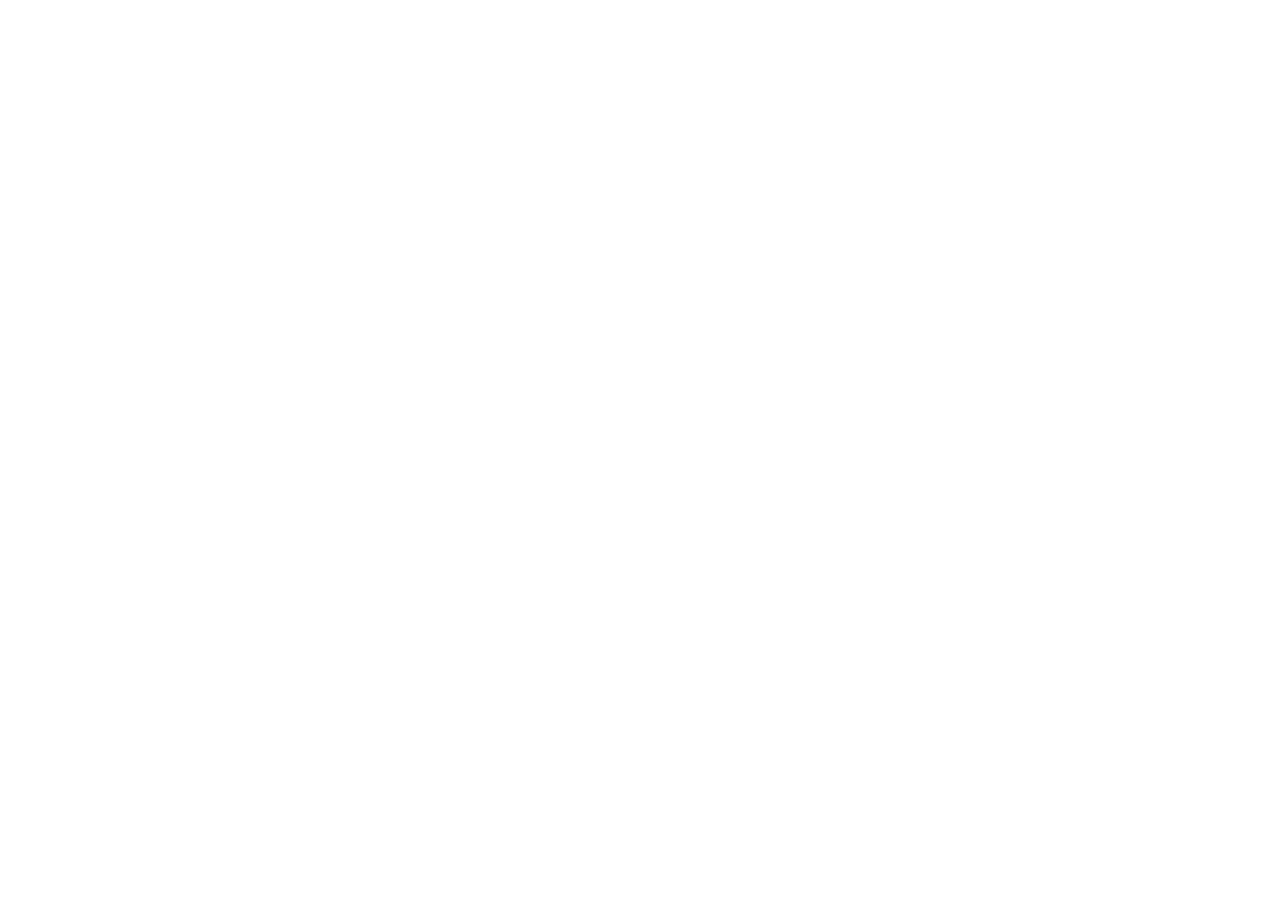
==== main.html @ e7f59f7b "Initial commit" ====
<!DOCTYPE html>

<html>

<head>
	<link rel="stylesheet" href="styles.css">
</head>

<body>
	<!-- the entire body must be written by student -->
    <script type="text/javascript" src="./script.js">
</script>

</body>

</html>
---- styles.css ----
/* Your CSS Code here. */
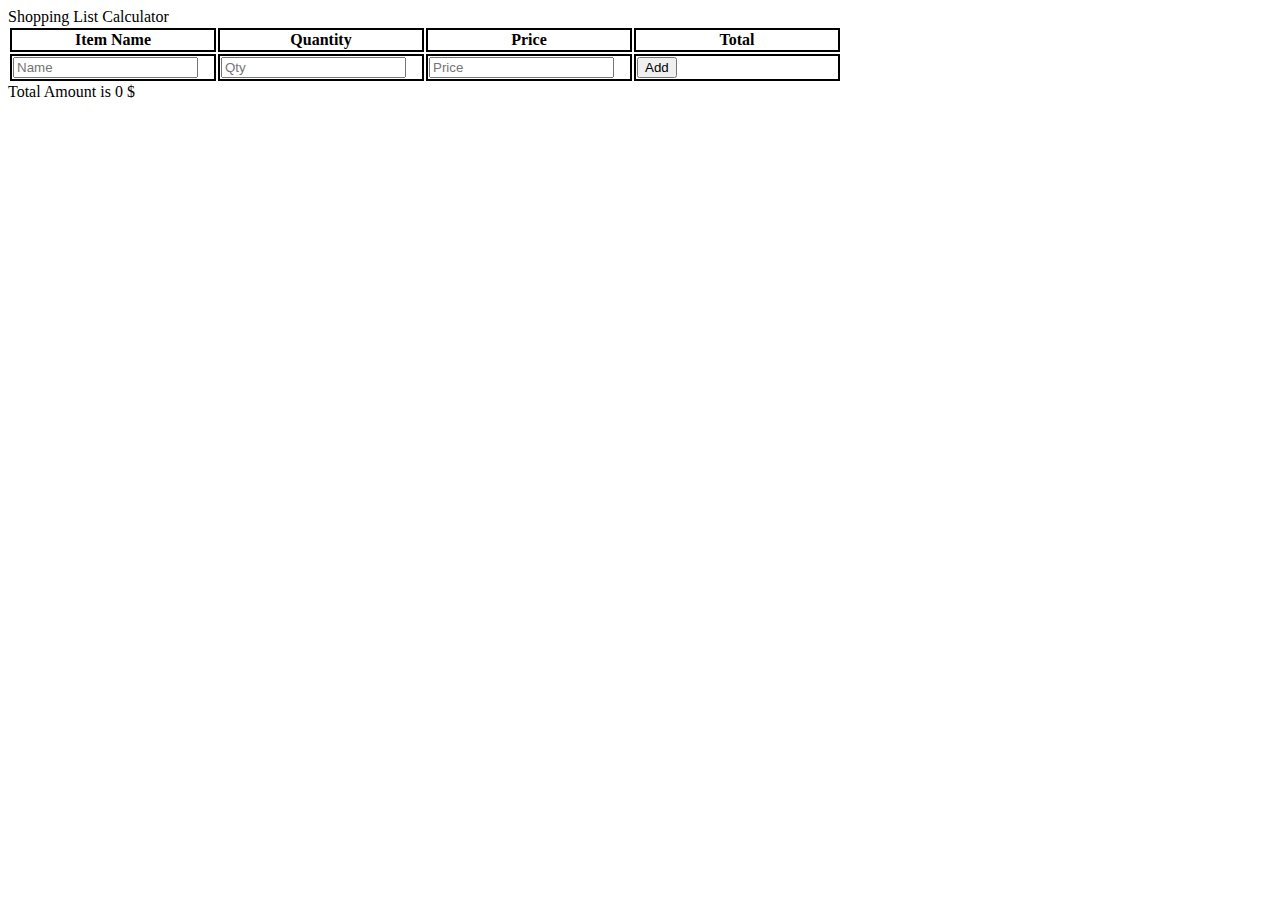
==== commit 6e187056: "Update main.html" ====
--- a/main.html
+++ b/main.html
@@ -1,16 +1,77 @@
 <!DOCTYPE html>
-
-<html>
+<html lang="en">
 
 <head>
-	<link rel="stylesheet" href="styles.css">
+	<meta charset="UTF-8">
+	<meta name="viewport" content="width=device-width, initial-scale=1.0">
+	<title>Shoping List</title>
 </head>
+<style>
+th,tr,td{
+    border: 2px solid black;
+    width: 200px;
+}
+</style>
 
 <body>
-	<!-- the entire body must be written by student -->
-    <script type="text/javascript" src="./script.js">
+	<header id="heading">
+		Shopping List Calculator
+	</header>
+	<main onload="render()">
+		<table id="table1">
+			<caption></caption>
+			<tr>
+				<th>Item Name</th>
+				<th>Quantity</th>
+				<th>Price</th>
+				<th>Total</th> 
+			</tr>
+			<tr>
+        <form id="myinputs">
+          <td><input type="text" id="item-name-input" placeholder="Name"></td>
+          <td><input type="text" id="item-qty-input" placeholder="Qty"></td>
+          <td><input type="text" id="item-price-input" placeholder="Price"></td>
+        </form>
+        <td><button id="add" onclick="addData();">Add</button></td>
+      </tr>
+    </table>
+    <div id="total">Total Amount is 0 $</div>
+  </main>
+	<footer></footer>
+<script>
+let tableBody = document.getElementsByTagName("tbody")[0];
+let addBtn = document.getElementsByTagName("button")[0];
+let totalmoney = 0;
+let money = document.getElementById("total");
+
+
+function updateItem(){
+
+    let item = document.getElementById("item-name-input").value;
+    let price = Number(document.getElementById("item-price-input").value);
+    totalmoney +=price;
+    money.innerText = "Grand Money:" + totalmoney;
+
+    let createRow = document.createElement("tr");
+    let createitem = document.createElement("td");
+    let createrprice = document.createElement("td");
+    createitem.innerText = item;
+    createrprice.innerText = price;
+
+    createRow.append(createitem);
+    createRow.append(createrprice);
+    
+
+    tableBody.append(createRow);
+
+    document.getElementById("item-name-input").value = "";
+    document.getElementById("item-price-input").value = "";
+
+
+}    
+
+addBtn.onclick = updateItem;
 </script>
-
 </body>
 
-</html>+</html>
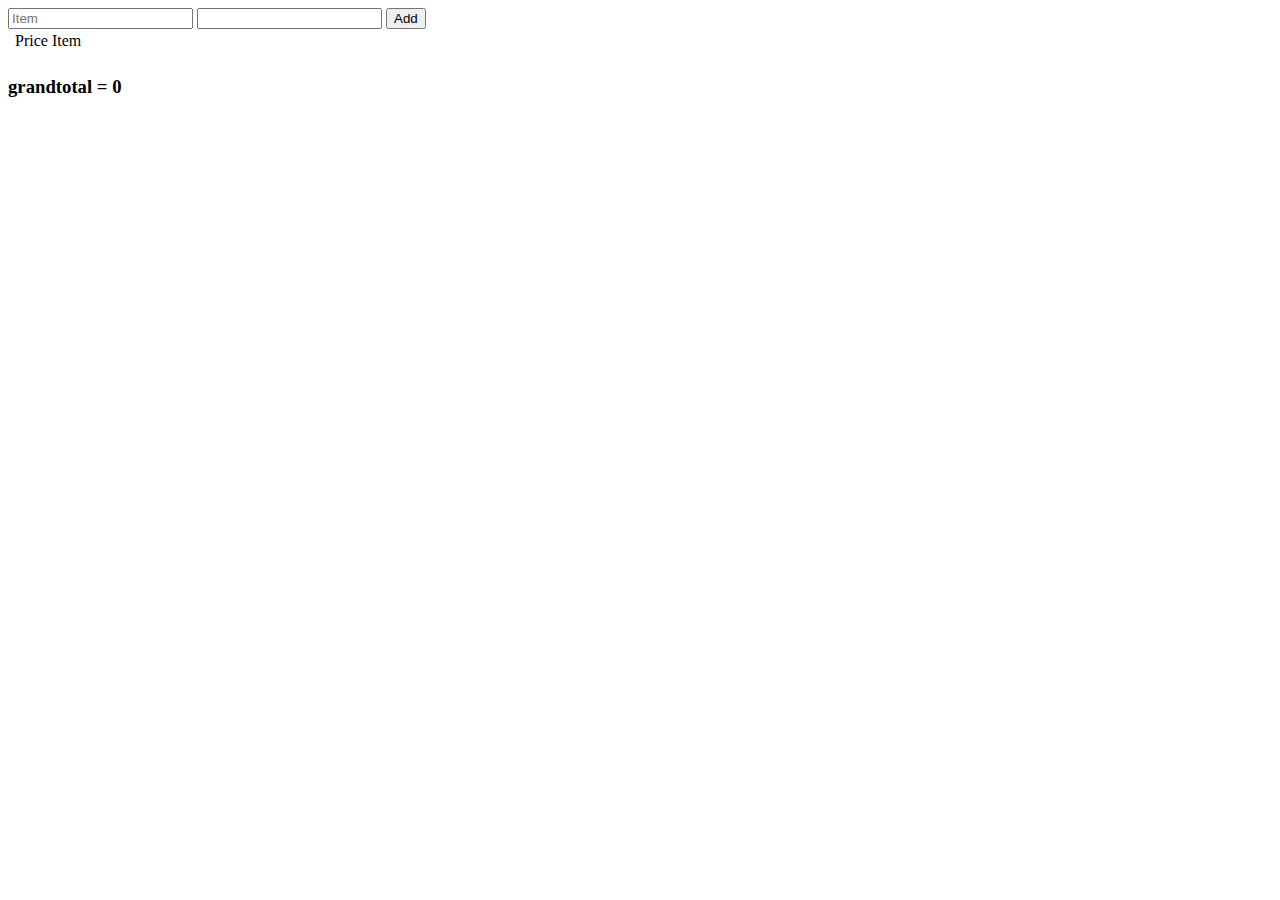
==== commit 5e2602f0: "completed" ====
--- a/main.html
+++ b/main.html
@@ -1,77 +1,29 @@
 <!DOCTYPE html>
-<html lang="en">
+
+<html>
 
 <head>
-	<meta charset="UTF-8">
-	<meta name="viewport" content="width=device-width, initial-scale=1.0">
-	<title>Shoping List</title>
+	<link rel="stylesheet" href="styles.css">
 </head>
-<style>
-th,tr,td{
-    border: 2px solid black;
-    width: 200px;
-}
-</style>
 
 <body>
-	<header id="heading">
-		Shopping List Calculator
-	</header>
-	<main onload="render()">
-		<table id="table1">
-			<caption></caption>
-			<tr>
-				<th>Item Name</th>
-				<th>Quantity</th>
-				<th>Price</th>
-				<th>Total</th> 
-			</tr>
-			<tr>
-        <form id="myinputs">
-          <td><input type="text" id="item-name-input" placeholder="Name"></td>
-          <td><input type="text" id="item-qty-input" placeholder="Qty"></td>
-          <td><input type="text" id="item-price-input" placeholder="Price"></td>
-        </form>
-        <td><button id="add" onclick="addData();">Add</button></td>
-      </tr>
-    </table>
-    <div id="total">Total Amount is 0 $</div>
-  </main>
-	<footer></footer>
-<script>
-let tableBody = document.getElementsByTagName("tbody")[0];
-let addBtn = document.getElementsByTagName("button")[0];
-let totalmoney = 0;
-let money = document.getElementById("total");
+	<!-- the entire body must be written by student -->
+	<input type="text" id="item-name-input" placeholder="Item"/>
+	<input id="item-price-input"/>
+	<button id="add">Add</button>
+	<table id="table">
+		<th>
+			<td id=”price”>Price</td>
+			<td id=”item”>Item</td>
+		</th>
+		<tr>
+			<td></td>
+		</tr>
+	</table>
+	<h3 id=”total”>grandtotal = 0</h3>
+    <script type="text/javascript" src="script.js">
+</script>
 
-
-function updateItem(){
-
-    let item = document.getElementById("item-name-input").value;
-    let price = Number(document.getElementById("item-price-input").value);
-    totalmoney +=price;
-    money.innerText = "Grand Money:" + totalmoney;
-
-    let createRow = document.createElement("tr");
-    let createitem = document.createElement("td");
-    let createrprice = document.createElement("td");
-    createitem.innerText = item;
-    createrprice.innerText = price;
-
-    createRow.append(createitem);
-    createRow.append(createrprice);
-    
-
-    tableBody.append(createRow);
-
-    document.getElementById("item-name-input").value = "";
-    document.getElementById("item-price-input").value = "";
-
-
-}    
-
-addBtn.onclick = updateItem;
-</script>
 </body>
 
-</html>
+</html>--- a/styles.css
+++ b/styles.css
@@ -0,0 +1,2 @@
+
+/* Your CSS Code here. */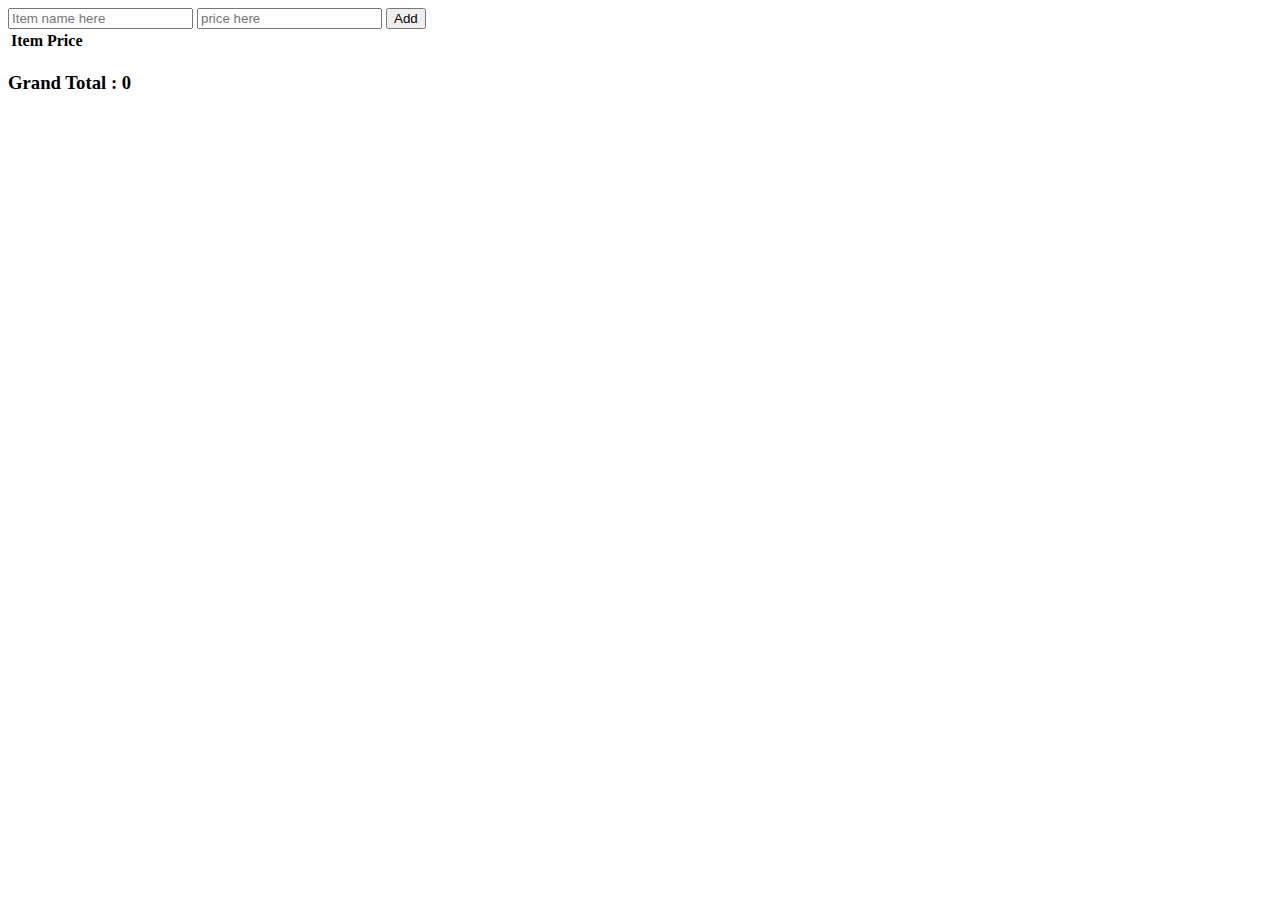
==== commit 9edd2150: "completed" ====
--- a/main.html
+++ b/main.html
@@ -1,29 +1,26 @@
 <!DOCTYPE html>
-
-<html>
+<html lang="en">
 
 <head>
-	<link rel="stylesheet" href="styles.css">
+    <meta charset="UTF-8">
+    <meta http-equiv="X-UA-Compatible" content="IE=edge">
+    <meta name="viewport" content="width=device-width, initial-scale=1.0">
+    <title>Document</title>
 </head>
 
 <body>
-	<!-- the entire body must be written by student -->
-	<input type="text" id="item-name-input" placeholder="Item"/>
-	<input id="item-price-input"/>
-	<button id="add">Add</button>
-	<table id="table">
-		<th>
-			<td id=”price”>Price</td>
-			<td id=”item”>Item</td>
-		</th>
-		<tr>
-			<td></td>
-		</tr>
-	</table>
-	<h3 id=”total”>grandtotal = 0</h3>
-    <script type="text/javascript" src="script.js">
-</script>
+    <input id="item-name-input" type="text" placeholder="Item name here">
+    <input id="item-price-input" type="number" placeholder="price here">
+    <button id="add">Add</button>
 
+    <table id="table">
+        <tr>
+            <th>Item </th>
+            <th>Price</th>
+        </tr>
+    </table>
+    <h3> Grand Total : <span id="total">0</span> </h3>
+    <script src="script.js"></script>
 </body>
 
 </html>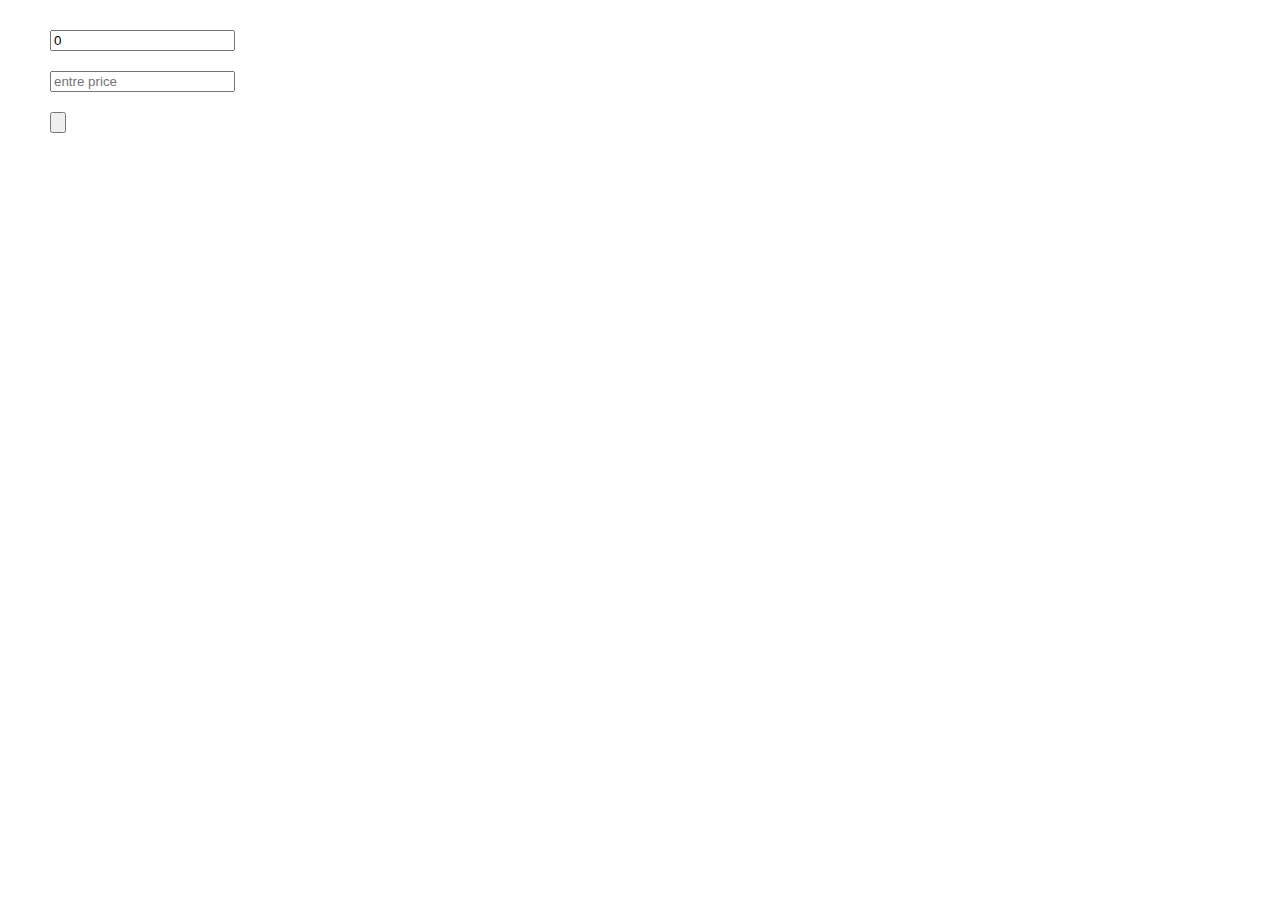
==== commit 84694dff: "completed" ====
--- a/main.html
+++ b/main.html
@@ -1,26 +1,29 @@
 <!DOCTYPE html>
-<html lang="en">
+
+<html>
 
 <head>
-    <meta charset="UTF-8">
-    <meta http-equiv="X-UA-Compatible" content="IE=edge">
-    <meta name="viewport" content="width=device-width, initial-scale=1.0">
-    <title>Document</title>
+	<link rel="stylesheet" href="styles.css">
 </head>
 
 <body>
-    <input id="item-name-input" type="text" placeholder="Item name here">
-    <input id="item-price-input" type="number" placeholder="price here">
-    <button id="add">Add</button>
+	<!-- the entire body must be written by student -->
 
-    <table id="table">
-        <tr>
-            <th>Item </th>
-            <th>Price</th>
-        </tr>
-    </table>
-    <h3> Grand Total : <span id="total">0</span> </h3>
-    <script src="script.js"></script>
+	<div>
+		<div>
+			<input type="text" id="item-name-input" value="0" placeholder="entre name"><br>
+		   <input type="text" id="item-price-input"  placeholder="entre price">
+		<br>
+		<input type="button" id="add">
+		</div>
+		<div>
+
+		</div>
+
+	</div>
+    <script type="text/javascript" src="script.js">
+</script>
+
 </body>
 
 </html>--- a/styles.css
+++ b/styles.css
@@ -0,0 +1,5 @@
+
+/* Your CSS Code here. */
+*{
+    margin: 10px;
+}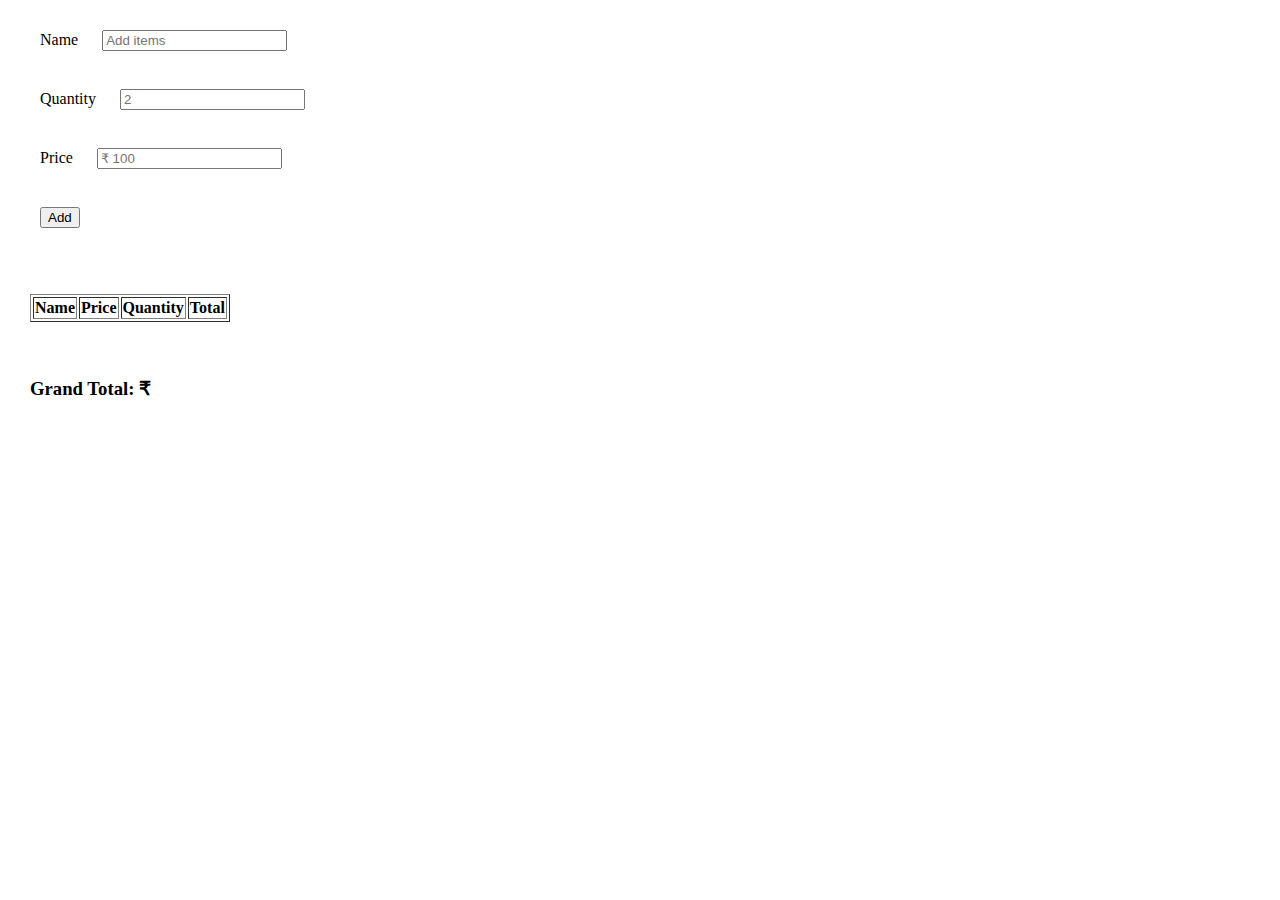
==== commit e21b59c2: "completed" ====
--- a/main.html
+++ b/main.html
@@ -7,23 +7,39 @@
 </head>
 
 <body>
-	<!-- the entire body must be written by student -->
-
-	<div>
-		<div>
-			<input type="text" id="item-name-input" value="0" placeholder="entre name"><br>
-		   <input type="text" id="item-price-input"  placeholder="entre price">
-		<br>
-		<input type="button" id="add">
-		</div>
-		<div>
-
-		</div>
-
-	</div>
-    <script type="text/javascript" src="script.js">
-</script>
-
-</body>
+    <!-- the entire body must be written by student -->
+    <form action="#">
+      <label for="item-name-input">Name</label>
+      <input type="text" id="item-name-input" placeholder="Add items" required /><br /><br />
+ 
+      <label for="item-qty-input">Quantity</label>
+      <input type="number" id="item-qty-input" placeholder="2" required /><br /><br />
+ 
+      <label for="item-price-input">Price</label>
+      <input type="number" id="item-price-input" placeholder="₹ 100" required /><br /><br />
+ 
+      <button type="submit" id="add">Add</button>
+    </form>
+    <br /><br />
+ 
+    <table role="table" border="1px">
+      <thead role="rowgroup">
+        <tr role="row">
+          <th id="item" role="columnheader">Name</th>
+          <th id="price" role="columnheader">Price</th>
+          <th role="columnheader">Quantity</th>
+          <th role="columnheader">Total</th>
+        </tr>
+      </thead>
+ 
+      <tbody role="rowgroup"></tbody>
+    </table>
+    <br /><br />
+ 
+    <h3 id="total">Grand Total: ₹</h3>
+ 
+    <script type="text/javascript" src="./script.js"></script>
+  </body>
+ 
 
 </html>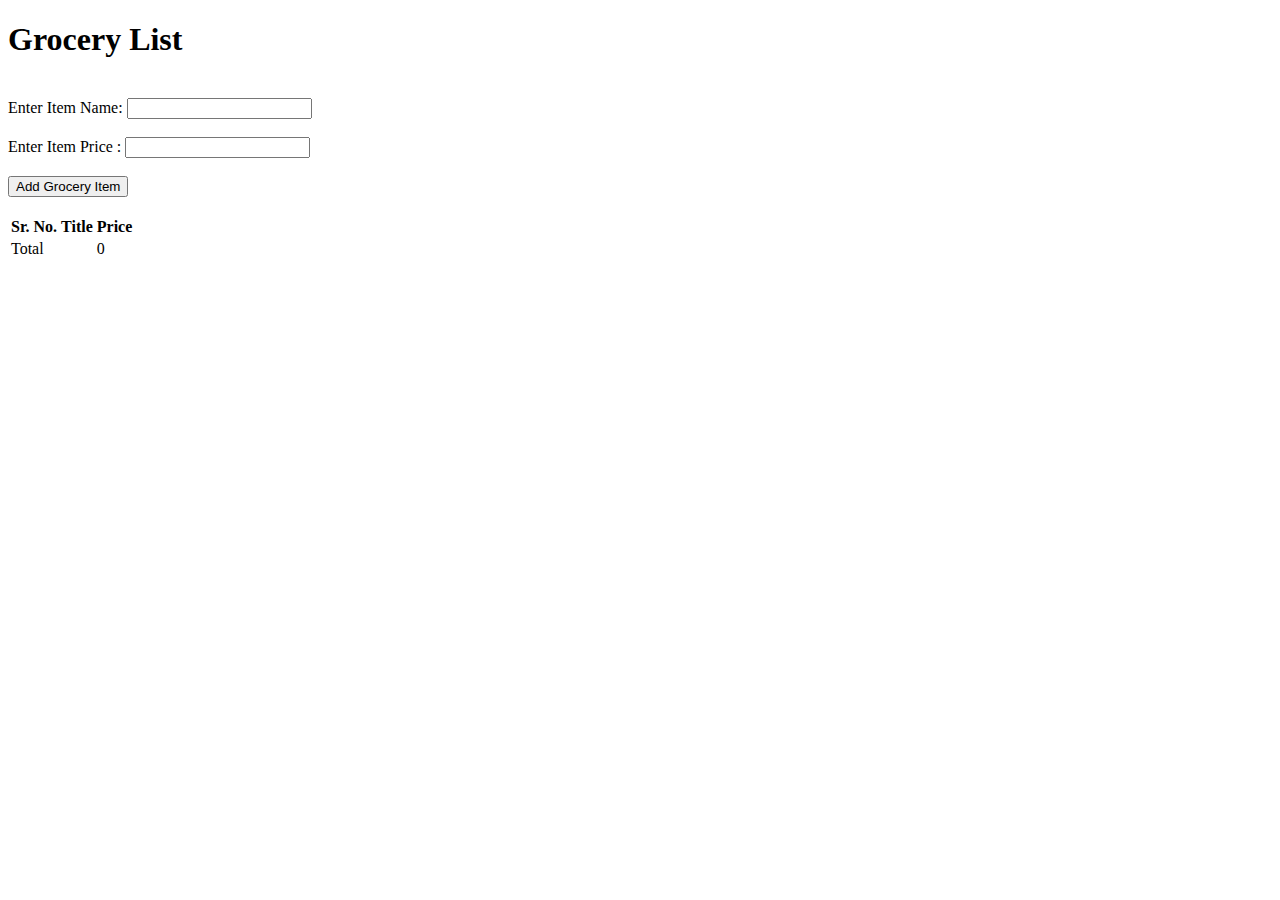
==== commit 003e6644: "completed" ====
--- a/main.html
+++ b/main.html
@@ -1,45 +1,32 @@
 <!DOCTYPE html>
+<html>
+    <head>
+        <title>Shopping Cart</title>
+        <link href="https://cdn.jsdelivr.net/npm/bootstrap@5.0.1/dist/css/bootstrap.min.css" rel="stylesheet" integrity="sha384-+0n0xVW2eSR5OomGNYDnhzAbDsOXxcvSN1TPprVMTNDbiYZCxYbOOl7+AMvyTG2x" crossorigin="anonymous">
+    </head>
+    <body>
+        <div class="container">
+            <h1>Grocery List</h1><br/>
+            Enter Item Name: <input id="item-name-input" type="text"><br/><br/>
+            Enter Item Price : <input id="item-price-input" type="number"><br/><br/>
+            <button class="btn btn-secondary" onClick="insertItem();">Add Grocery Item</button><br/><br/>
 
-<html>
 
-<head>
-	<link rel="stylesheet" href="styles.css">
-</head>
+            <table class="table"> 
+                    <tr>
+                        <th>Sr. No.</th>
+                        <th>Title</th>
+                        <th>Price</th>
+                    </tr>
+                    <tr>
+                            <td colspan="2">Total</td>
+                            <td  data-ns-test="grandTotal">0</td>
+                    </tr>
 
-<body>
-    <!-- the entire body must be written by student -->
-    <form action="#">
-      <label for="item-name-input">Name</label>
-      <input type="text" id="item-name-input" placeholder="Add items" required /><br /><br />
- 
-      <label for="item-qty-input">Quantity</label>
-      <input type="number" id="item-qty-input" placeholder="2" required /><br /><br />
- 
-      <label for="item-price-input">Price</label>
-      <input type="number" id="item-price-input" placeholder="₹ 100" required /><br /><br />
- 
-      <button type="submit" id="add">Add</button>
-    </form>
-    <br /><br />
- 
-    <table role="table" border="1px">
-      <thead role="rowgroup">
-        <tr role="row">
-          <th id="item" role="columnheader">Name</th>
-          <th id="price" role="columnheader">Price</th>
-          <th role="columnheader">Quantity</th>
-          <th role="columnheader">Total</th>
-        </tr>
-      </thead>
- 
-      <tbody role="rowgroup"></tbody>
-    </table>
-    <br /><br />
- 
-    <h3 id="total">Grand Total: ₹</h3>
- 
-    <script type="text/javascript" src="./script.js"></script>
-  </body>
- 
+            </table>
+        </div>
 
+        <script src="./shopping_cart.js"></script>
+        <script src="https://cdn.jsdelivr.net/npm/bootstrap@5.0.1/dist/js/bootstrap.bundle.min.js" integrity="sha384-gtEjrD/SeCtmISkJkNUaaKMoLD0//ElJ19smozuHV6z3Iehds+3Ulb9Bn9Plx0x4" crossorigin="anonymous"></script>
+    </body>
 </html>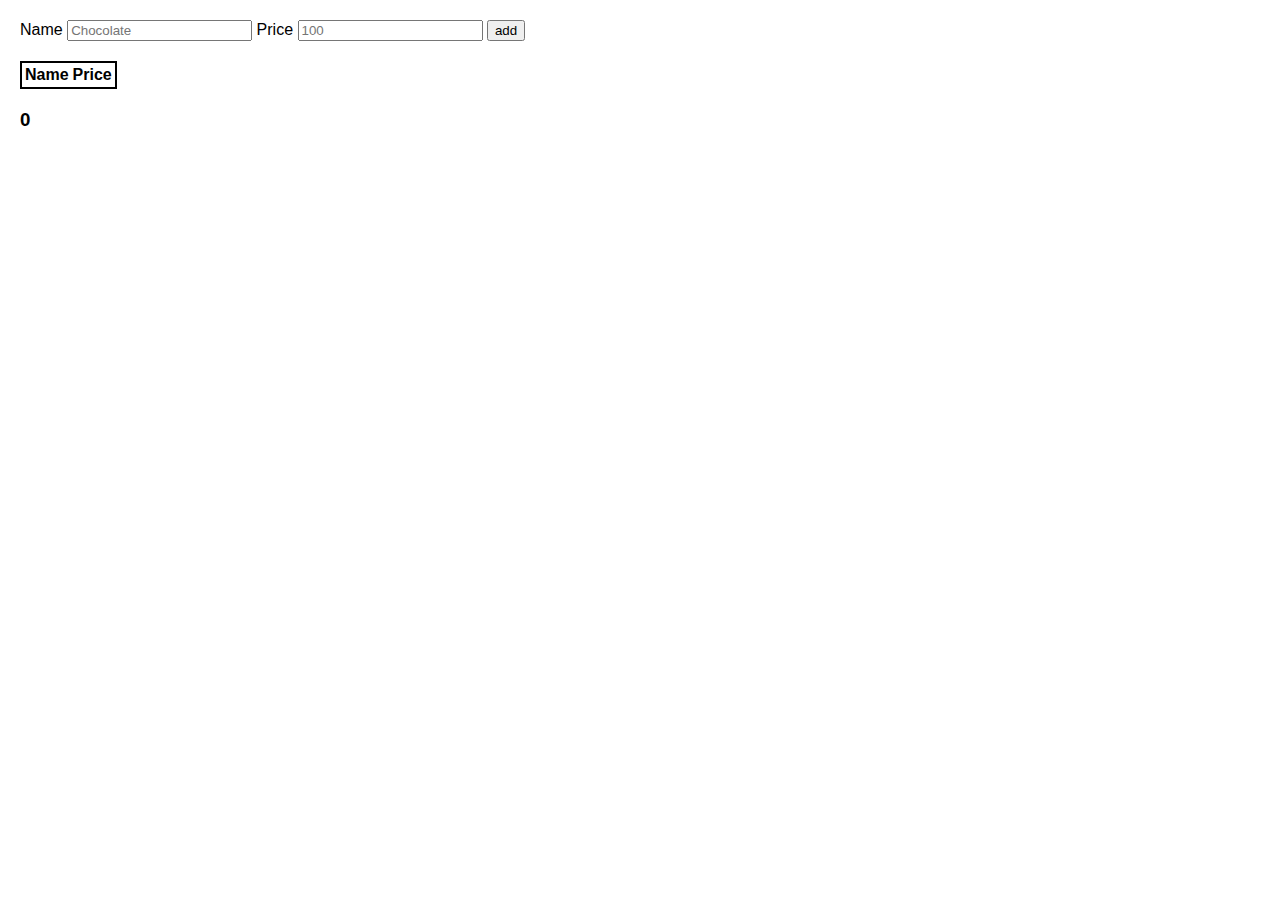
==== commit 9d1d8aba: "completed" ====
--- a/main.html
+++ b/main.html
@@ -1,32 +1,41 @@
 <!DOCTYPE html>
+
 <html>
-    <head>
-        <title>Shopping Cart</title>
-        <link href="https://cdn.jsdelivr.net/npm/bootstrap@5.0.1/dist/css/bootstrap.min.css" rel="stylesheet" integrity="sha384-+0n0xVW2eSR5OomGNYDnhzAbDsOXxcvSN1TPprVMTNDbiYZCxYbOOl7+AMvyTG2x" crossorigin="anonymous">
-    </head>
-    <body>
-        <div class="container">
-            <h1>Grocery List</h1><br/>
-            Enter Item Name: <input id="item-name-input" type="text"><br/><br/>
-            Enter Item Price : <input id="item-price-input" type="number"><br/><br/>
-            <button class="btn btn-secondary" onClick="insertItem();">Add Grocery Item</button><br/><br/>
+  <head>
+    <link rel="stylesheet" href="styles.css" />
+  </head>
 
+  <body>
+    <!-- the entire body must be written by student -->
 
-            <table class="table"> 
-                    <tr>
-                        <th>Sr. No.</th>
-                        <th>Title</th>
-                        <th>Price</th>
-                    </tr>
-                    <tr>
-                            <td colspan="2">Total</td>
-                            <td  data-ns-test="grandTotal">0</td>
-                    </tr>
+    <form action="#">
+      <label for="item-name-input">Name</label>
+      <input
+        type="text"
+        id="item-name-input"
+        placeholder="Chocolate"
+        required
+      />
 
-            </table>
-        </div>
+      <label for="item-price-input">Price</label>
+      <input type="number" id="item-price-input" placeholder="100" required />
 
-        <script src="./shopping_cart.js"></script>
-        <script src="https://cdn.jsdelivr.net/npm/bootstrap@5.0.1/dist/js/bootstrap.bundle.min.js" integrity="sha384-gtEjrD/SeCtmISkJkNUaaKMoLD0//ElJ19smozuHV6z3Iehds+3Ulb9Bn9Plx0x4" crossorigin="anonymous"></script>
-    </body>
+      <button type="submit" id="add">add</button>
+
+    </form>
+
+    <table role="table">
+      <thead role="rowgroup">
+        <tr role="row">
+          <th id="item" role="columnheader">Name</th>
+          <th id="price" role="columnheader">Price</th>
+        </tr>
+      </thead>
+
+      <tbody role="rowgroup"></tbody>
+    </table>
+
+    <h3 id="total" data-ns-test="grandTotal">0</h3>
+    <script type="text/javascript" src="./script.js"></script>
+  </body>
 </html>--- a/styles.css
+++ b/styles.css
@@ -0,0 +1,11 @@
+
+/* Your CSS Code here. */
+body {
+    margin: 20px;
+    font-family: sans-serif;
+  }
+  
+  table {
+    border: 2px solid black;
+    margin: 20px 0;
+  }